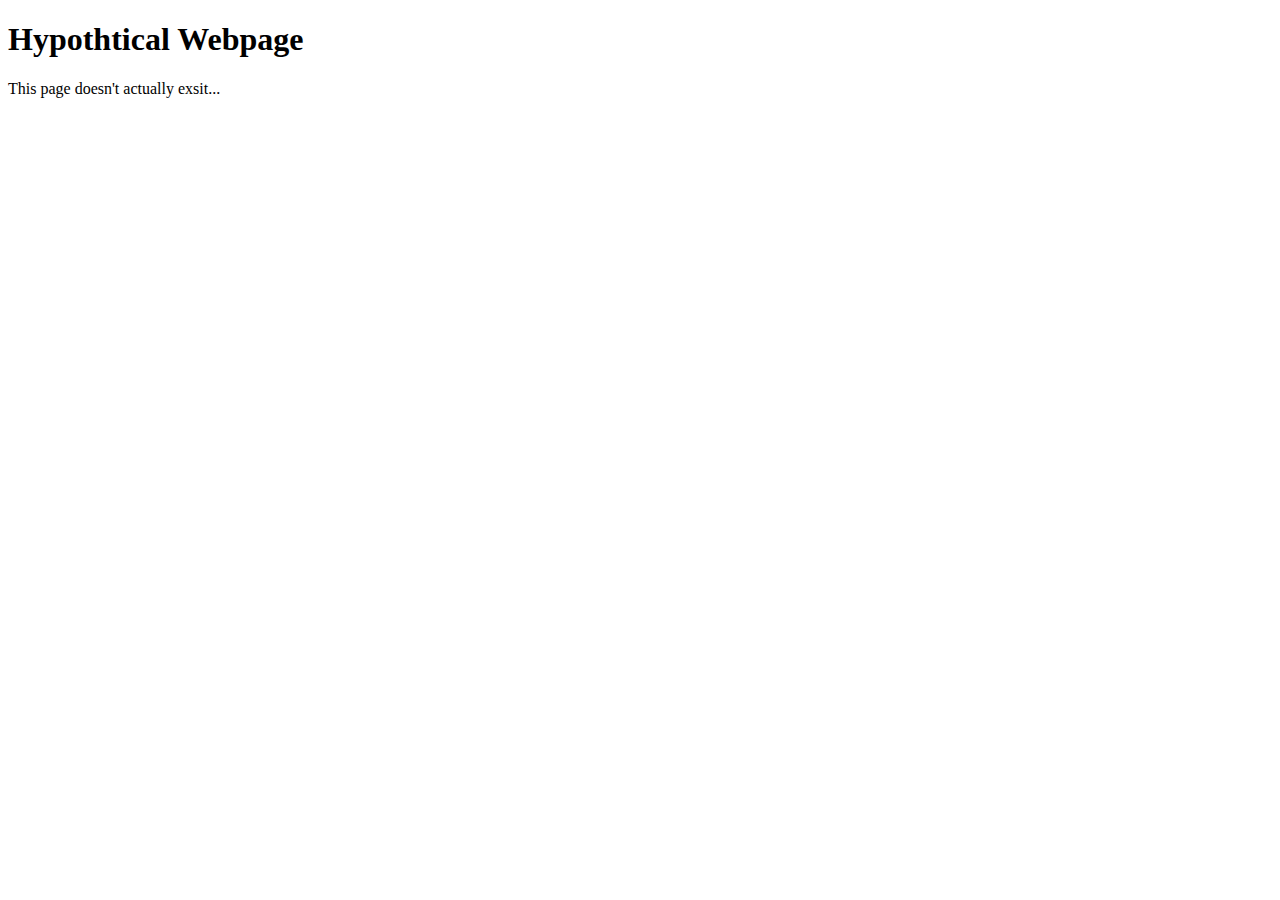
==== hypotheticalPage.html @ ae30f4f4 "Creation of the majority of the main pages" ====
<!DOCTYPE html>
<html lang="en">
<head>
    <meta charset="UTF-8">
    <meta name="viewport" content="width=device-width, initial-scale=1.0">
    <title>Hypothetical Page | Taniti Tourism</title>
</head>
<body>
    <h1>Hypothtical Webpage</h1>
    <p>This page doesn't actually exsit...</p>
</body>
</html>
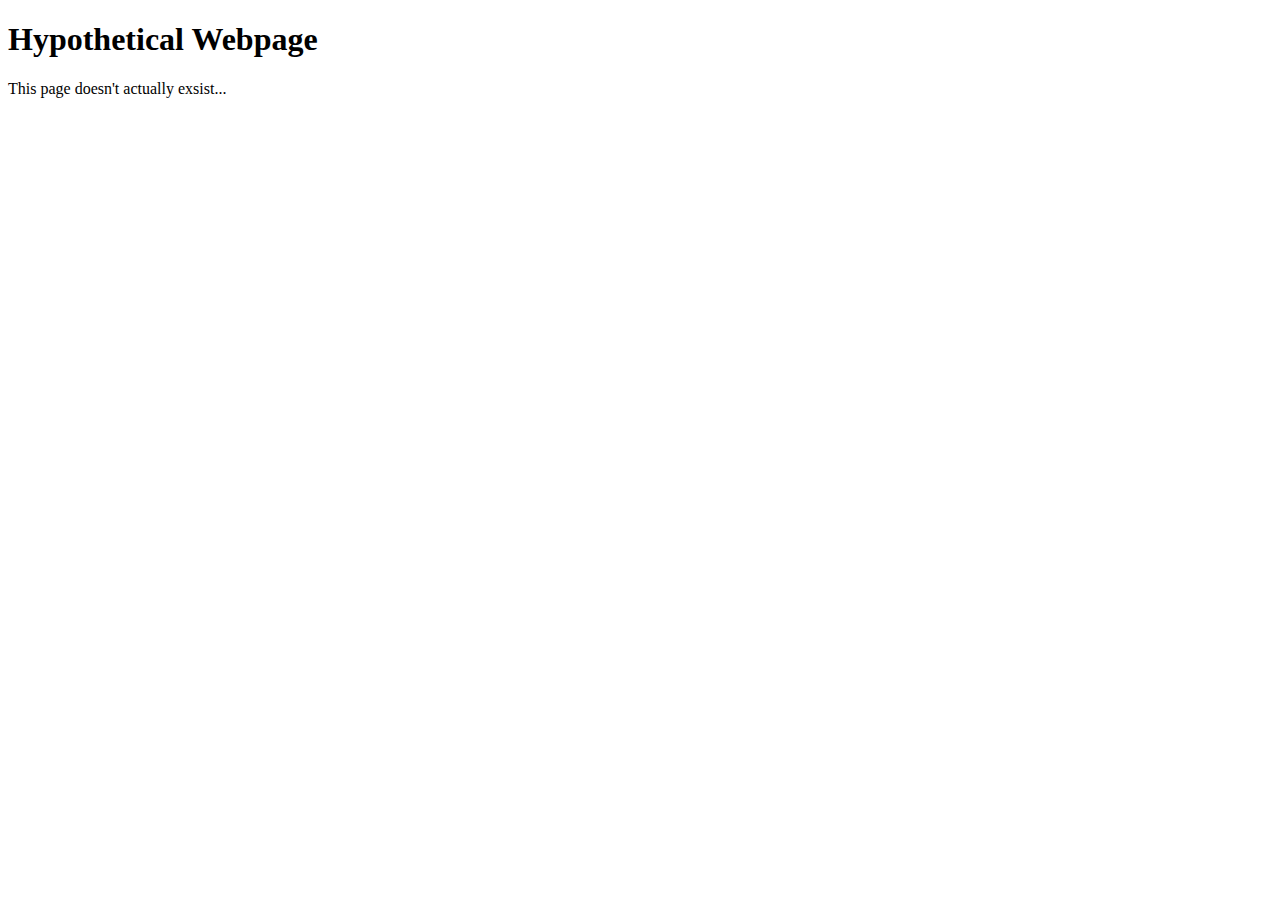
==== commit fa1ccd5a: "Finish Prototype" ====
--- a/hypotheticalPage.html
+++ b/hypotheticalPage.html
@@ -6,7 +6,7 @@
     <title>Hypothetical Page | Taniti Tourism</title>
 </head>
 <body>
-    <h1>Hypothtical Webpage</h1>
-    <p>This page doesn't actually exsit...</p>
+    <h1>Hypothetical Webpage</h1>
+    <p>This page doesn't actually exsist...</p>
 </body>
 </html>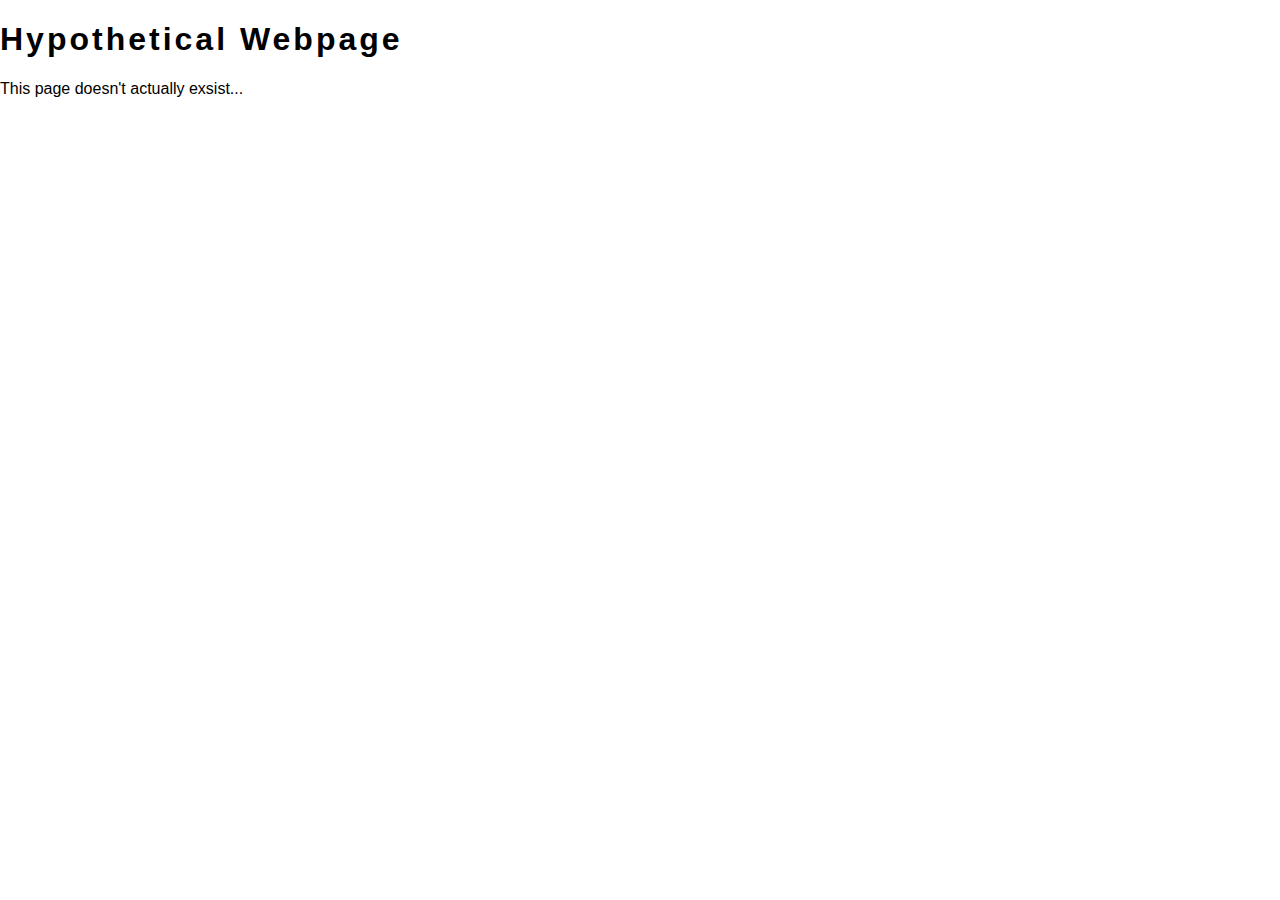
==== commit 5bd83e1d: "Fix hypothetical classList issue" ====
--- a/hypotheticalPage.html
+++ b/hypotheticalPage.html
@@ -3,6 +3,7 @@
 <head>
     <meta charset="UTF-8">
     <meta name="viewport" content="width=device-width, initial-scale=1.0">
+    <link rel="stylesheet" href="style.css">
     <title>Hypothetical Page | Taniti Tourism</title>
 </head>
 <body>
--- a/style.css
+++ b/style.css
@@ -0,0 +1,420 @@
+html body{
+    margin: 0;
+    font-family: Lato, sans-serif;
+}
+
+nav{
+    position: fixed;
+    display: block;
+    background-color: white;
+    padding: 25px;
+    top: 0vw;
+    width: 100vw;
+    z-index: 9;
+    display: flex;
+    justify-content: space-around;
+}
+
+nav a{
+    color: black;
+    padding: 8px;
+    
+
+    font-family: Georgia, serif;
+    
+    font-size: 16px;
+    
+    /* When Screen Is Small */
+    /* display: block;
+    width: 50vw; */
+}
+
+#breadcrumbs{
+    position: absolute;
+    top: 85px;
+    background-color: white;
+    text-align: center;
+    padding: 20px;
+    width: 100vw;
+    font-family: Georgia, serif;
+    z-index: 8;
+}
+
+#breadcrumbs a{
+    color: black;
+}
+
+#breadcrumbs a:hover{
+    color: rgb(75, 199, 75)
+}
+
+
+.activePage{
+    border: 2px solid black;
+    border-radius: 4px;
+}
+
+a{
+    text-decoration: none;
+    color: white;
+}
+
+#h1{
+    display: inline-block;
+    padding: 40px;
+    background-color: black;
+    border-radius: 20px;
+    color: white;
+    width: 60vw;
+    position: relative;
+    top: 40vh;
+}
+
+h1{
+    letter-spacing: 3px;
+}
+
+.caption{
+    display: inline-block;
+    padding: 40px;
+    background-color: black;
+    width: auto;
+    letter-spacing: 3px;
+    position: relative;
+    top: 15vh;
+    border-radius: 20px;
+}
+
+#look{
+    display: block;
+    padding: 40px;
+    width: auto;
+
+    color: black;
+    text-align: center;
+}
+
+#look h3{
+    text-align: center;
+    letter-spacing: 3px;
+}
+
+#look a{
+    color: black;
+    text-decoration: underline;
+}
+
+#look a:hover{
+    color: rgb(75, 199, 75);
+}
+
+div{
+    text-align: center;
+    padding: 40px;
+}
+
+#followUs{
+    float: right;
+    
+}
+
+#followUs a{
+    display: inline-block;
+    background-color: white;
+    width: 40px;
+    height: 40px;
+    border-radius: 10px;
+}
+
+a img{
+    width: 30px;
+    padding: 5px;
+}
+
+#footer{
+    display: inline-block;
+    padding: 20px;
+    background-color: black;
+    border-radius: 20px;
+    color: white;
+    width: 60vw;
+    position: relative;
+    top: 20vh;
+}
+
+footer a{
+    color: white;
+    display: block;
+    text-align: left;
+    
+}
+
+.smallLinks{
+    text-indent: 20px;
+}
+
+a:hover{
+    color: rgb(75, 199, 75);
+}
+
+
+h3{
+    padding: 5px;
+    margin: 0;
+    text-align:left;
+}
+
+
+#flex {
+    display: flex;
+    /*gap: 20px;*/
+    justify-content: space-around;
+    flex-wrap: wrap;
+}
+
+.photo {
+    padding: 20px;
+    box-shadow: 3px 3px 3px lightgray;
+    border: 1px solid lightgray;
+    border-radius: 20px;
+    width: 310px;
+    text-align: center;
+    color: black;
+    margin: 30px;
+    height: auto;
+    
+}
+
+.photo a{
+    display:block;
+}
+
+.photo img{
+    width: 300px;
+    height: 200px;
+    display: block;
+}
+
+.photo a{
+    color: black;
+    text-decoration: underline;
+}
+
+.hover:hover{
+    color: rgb(75, 199, 75);
+}
+
+a .photo h3:hover{
+    color: rgb(75, 199, 75);
+}
+
+.photo h3{
+    padding: 20px;
+    text-align: center;
+}
+
+main{
+    padding: 40px;
+    text-indent: 30px;
+    font-size: 18px;
+}
+
+main h2{
+    letter-spacing: 3px;
+    text-align: center;
+    text-indent: 0;
+}
+
+main li{
+    padding: 10px;
+    font-size: 16px;
+    text-indent: 0;
+}
+
+cite{
+    font-size: 11px;
+}
+
+/* Header */
+.parallaxIndex0{
+    background-image: url("images/FI-6_flickr_KenSims.jpg");
+    min-height: 100vh;
+    text-align: center;
+  
+    /* Create the parallax scrolling effect */
+    background-attachment: fixed;
+    background-position: center;
+    background-repeat: no-repeat;
+    background-size: cover;
+}
+
+.parallaxIndex1{
+    background-image: url("images/Green_flickr_John.jpg");
+    min-height: 50vh;
+    text-align: center;
+  
+    /* Create the parallax scrolling effect */
+    background-attachment: fixed;
+    background-position: center;
+    background-repeat: no-repeat;
+    background-size: cover;
+  }
+
+.parallaxIndex2{
+    background-image: url("images/BintanIsland_flickr_songZhen.jpg");
+    min-height: 50vh;
+    text-align: center;
+  
+    /* Create the parallax scrolling effect */
+    background-attachment: fixed;
+    background-position: center;
+    background-repeat: no-repeat;
+    background-size: cover;
+  }
+
+.parallaxIndex3{
+    background-image: url("images/IMG_9460_flickr_RooopoeHaapalainen.jpg");
+    min-height: 50vh;
+    text-align: center;
+  
+    /* Create the parallax scrolling effect */
+    background-attachment: fixed;
+    background-position: center;
+    background-repeat: no-repeat;
+    background-size: cover;
+  }
+
+  /* Footer */
+.parallaxIndex4{
+    background-image: url("images/FI-6_flickr_KenSims.jpg");
+    min-height: 70vh;
+    text-align: center;
+    
+    
+  
+    /* Create the parallax scrolling effect */
+    background-attachment: fixed;
+    background-position: center;
+    background-repeat: no-repeat;
+    background-size: cover;
+}
+
+.parallaxTouristNeeds0{
+    background-image: url("images/Tourists_flickr_PietroTranchida.jpg");
+    min-height: 100vh;
+    text-align: center;
+  
+    /* Create the parallax scrolling effect */
+    background-attachment: fixed;
+    background-position: center;
+    background-repeat: no-repeat;
+    background-size: cover;
+}
+
+.parallaxAbout0{
+    background-image: url("images/IMG_9460_flickr_RooopoeHaapalainen.jpg");
+    min-height: 100vh;
+    text-align: center;
+  
+    /* Create the parallax scrolling effect */
+    background-attachment: fixed;
+    background-position: center;
+    background-repeat: no-repeat;
+    background-size: cover;
+}
+
+.parallaxFAQs0{
+    background-image: url("images/Green_flickr_John.jpg");
+    min-height: 100vh;
+    text-align: center;
+  
+    /* Create the parallax scrolling effect */
+    background-attachment: fixed;
+    background-position: center;
+    background-repeat: no-repeat;
+    background-size: cover;
+}
+
+.parallaxRestaurants0{
+    background-image: url("images/BadjaoSeafrontRestaurant_CarrieKellenberger_flickr.jpg");
+    min-height: 100vh;
+    text-align: center;
+  
+    /* Create the parallax scrolling effect */
+    background-attachment: fixed;
+    background-position: center;
+    background-repeat: no-repeat;
+    background-size: cover;
+}
+
+.parallaxGrocery0{
+    background-image: url("images/StreetMarket11Veggies_CarolSawada_flickr.jpg");
+    min-height: 100vh;
+    text-align: center;
+  
+    /* Create the parallax scrolling effect */
+    background-attachment: fixed;
+    background-position: center;
+    background-repeat: no-repeat;
+    background-size: cover;
+}
+
+.parallaxLodging0{
+    background-image: url("images/CasaDaSerraCaparao_EliasRovielo_flickr.jpg");
+    min-height: 100vh;
+    text-align: center;
+  
+    /* Create the parallax scrolling effect */
+    background-attachment: fixed;
+    background-position: center;
+    background-repeat: no-repeat;
+    background-size: cover;
+}
+
+.parallaxEntertainment0{
+    background-image: url("images/Snorkelling_Ryan-so_flickr.jpg");
+    min-height: 100vh;
+    text-align: center;
+  
+    /* Create the parallax scrolling effect */
+    background-attachment: fixed;
+    background-position: center;
+    background-repeat: no-repeat;
+    background-size: cover;
+}
+
+.parallaxSeeing0{
+    background-image: url("images/Volcano_JohnCooke_flickr.jpg");
+    min-height: 100vh;
+    text-align: center;
+  
+    /* Create the parallax scrolling effect */
+    background-attachment: fixed;
+    background-position: center;
+    background-repeat: no-repeat;
+    background-size: cover;
+}
+
+.parallaxTransport0{
+    background-image: url("images/Transportation_Youthlinc_flickr.jpg");
+    min-height: 100vh;
+    text-align: center;
+  
+    /* Create the parallax scrolling effect */
+    background-attachment: fixed;
+    background-position: center;
+    background-repeat: no-repeat;
+    background-size: cover;
+}
+
+.parallaxTransport1{
+    background-image: url("images/Transportation_mikasandtoes_flickr.jpg");
+    min-height: 100vh;
+    text-align: center;
+  
+    /* Create the parallax scrolling effect */
+    background-attachment: fixed;
+    background-position: center;
+    background-repeat: no-repeat;
+    background-size: cover;
+}